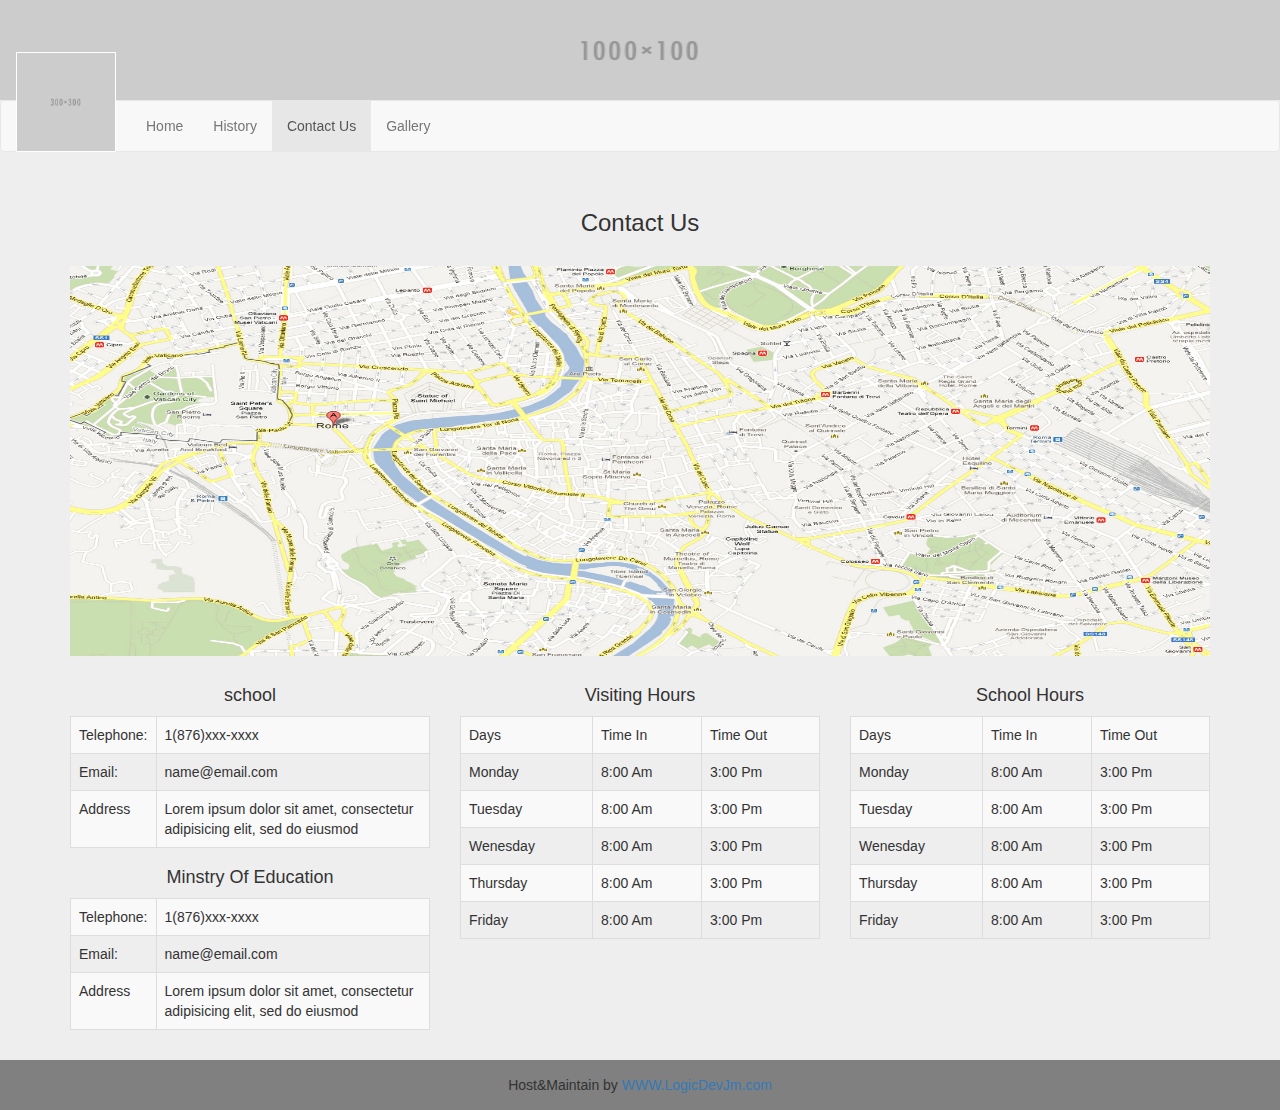
==== contact.html @ 2ebee9b9 "webiste" ====
<!DOCTYPE html>
<html>
  <head>
    <title>Contact Us</title>
    <meta charset="UTF-8">
    <meta name="viewport" content="width=device-width, initial-scale=1">

     <link rel="stylesheet" href="./lib/bootstrap.min.css">
     <link rel="stylesheet" href="./css/style.css">
  </head>
  <body> 
    <div class="nav-section">
       <div class="header-content">
          <img src="img/1000x100.png"class="headerContentImg">
       </div>
       <nav class="navbar navbar-default">
        <div class="container-fluid">
          <!-- Brand and toggle get grouped for better mobile display -->
          <div class="navbar-header">
            <button type="button" class="navbar-toggle collapsed" data-toggle="collapse" data-target="#bs-example-navbar-collapse-1" aria-expanded="false">
              <span class="sr-only">Toggle navigation</span>
              <span class="icon-bar"></span>
              <span class="icon-bar"></span>
              <span class="icon-bar"></span>
            </button>
            <a class="navbar-brand" href="#">
              <img src="img/300x300.png" class="logo-img">
            </a>
          </div>

          <!-- Collect the nav links, forms, and other content for toggling -->
          <div class="collapse navbar-collapse" id="bs-example-navbar-collapse-1">
            <ul class="nav navbar-nav">
              <li ><a href="index.html">Home <span class="sr-only"></span></a></li>
              <li><a href="history.html">History</a></li>
              <li class="active"><a href="contact.html">Contact Us</a></li> 
              <li><a href="#">Gallery</a></li>
            </ul>
          </div>
          <!-- /.navbar-collapse -->

        </div>
        <!-- /.container-fluid -->
       </nav>
    </div>


   <div class="container" style="margin-top:170px;">
   		<h3 class="text-center page-header">Contact Us</h3>
    	<img src="img/map.jpg" style="width:100%; height:390px;">

    		<br><br>
    	<div class="row">
 		<div class="col-lg-4">
			<table class="table table-striped table-bordered">
			<h4 class="text-center">school</h4>	
  			<tr>
  				<td>
  					Telephone:
  				</td>
  				<td>
  					1(876)xxx-xxxx
  				</td>
  			</tr>
  			<tr>
  				<td>
  					Email:
  				</td>
  				<td>
  					name@email.com
  				</td>
  			</tr>
  			<tr>
  				<td>
  					Address
  				</td>
  				<td>
  					Lorem ipsum dolor sit amet, consectetur adipisicing elit, sed do eiusmod
  				</td>
  			</tr>

  			<table class="table table-striped table-bordered">
			<h4 class="text-center">Minstry Of Education</h4>
  			<tr>
  				<td>
  					Telephone:
  				</td>
  				<td>
  					1(876)xxx-xxxx
  				</td>
  			</tr>
  			<tr>
  				<td>
  					Email:
  				</td>
  				<td>
  					name@email.com
  				</td>
  			</tr>
  			<tr>
  				<td>
  					Address
  				</td>
  				<td>
  					Lorem ipsum dolor sit amet, consectetur adipisicing elit, sed do eiusmod
  				</td>
  			</tr>
		</table> 		
 		</div>

 		<div class="col-lg-4">
 			<table class="table table-striped table-bordered">
			<h4 class="text-center">Visiting Hours</h4>
  			<tr>
  				<td>Days</td>
  				<td>Time In</td>
  				<td>Time Out</td>
  			</tr>
  			<tr>
  				<td>
  					Monday
  				</td>
  				<td>
  					8:00 Am
  				</td>
  				<td>
  					3:00 Pm
  				</td>
  			</tr>
  			<tr>
  				<td>
  					Tuesday
  				</td>
  				<td>
  					8:00 Am
  				</td>
  				<td>
  					3:00 Pm
  				</td>
  			</tr>
  			<tr>
  				<td>
  					Wenesday
  				</td>
  				<td>
  					8:00 Am
  				</td>
  				<td>
  					3:00 Pm
  				</td>
  			</tr>
  			<tr>
  				<td>
  					Thursday
  				</td>
  				<td>
  					8:00 Am
  				</td>
  				<td>
  					3:00 Pm
  				</td>
  			</tr>
  			<tr>
  				<td>
  					Friday
  				</td>
  				<td>
  					8:00 Am
  				</td>
  				<td>
  					3:00 Pm
  				</td>
  			</tr>

		</table>
 		</div>

 		<div class="col-lg-4">
 		<table class="table table-striped table-bordered">
			<h4 class="text-center">School Hours</h4>
  			<tr>
  				<td>Days</td>
  				<td>Time In</td>
  				<td>Time Out</td>
  			</tr>
  			<tr>
  				<td>
  					Monday
  				</td>
  				<td>
  					8:00 Am
  				</td>
  				<td>
  					3:00 Pm
  				</td>
  			</tr>
  			<tr>
  				<td>
  					Tuesday
  				</td>
  				<td>
  					8:00 Am
  				</td>
  				<td>
  					3:00 Pm
  				</td>
  			</tr>
  			<tr>
  				<td>
  					Wenesday
  				</td>
  				<td>
  					8:00 Am
  				</td>
  				<td>
  					3:00 Pm
  				</td>
  			</tr>
  			<tr>
  				<td>
  					Thursday
  				</td>
  				<td>
  					8:00 Am
  				</td>
  				<td>
  					3:00 Pm
  				</td>
  			</tr>
  			<tr>
  				<td>
  					Friday
  				</td>
  				<td>
  					8:00 Am
  				</td>
  				<td>
  					3:00 Pm
  				</td>
  			</tr>

		</table>
			  
 		</div>

 	</div>
    </div>

<footer class="text-center">
  Host&Maintain by <a href="#">WWW.LogicDevJm.com</a>
</footer>    
</body>
</html>
<script src="./lib/jquery.min.js"></script>
<script src="./lib/bootstrap.min.js"></script>
---- css/style.css ----
body{
	background: #eee;

}
footer{
	margin-top:10px;
	padding: 15px;
	background-color: gray;
}

.header-content > img{
   width: 100%;
   height: 100px;
}
.navbar{
  margin:0px;
}

.content{
   margin-top: 140px !important;
   margin:0px;
   padding:0px;
}

.sub-content{
	padding:20px;
}
.logo-img{
   height:100px;
   width:100px;
   border: 1px solid white;
   margin-top: -64px;
}
.panel{
  padding: 20px;
  box-shadow: 0 3px 6px rgba(0, 0, 0, 0.16), 0 3px 6px rgba(0, 0, 0, 0.23) !important;
}
.header-content{
	width: 100%;
	height: 100px;

}

.nav-section{
	position: fixed;
	width: 100%;
	top:0;
	z-index: 1000;
}
.ad{
	padding: 10px;
	float:right;
	position: relative;
	color:white;
	margin-top: 20px;
	width: 100%;
	height: 180px;
	margin-bottom: 10px;
	top:0;
	text-align: center;
	background: gray;
}

.slider{
	width:100%;
	height:250px;
}
.slider >img{
	width: 100%;
	height: 250px;
}

.home-content{
  
}
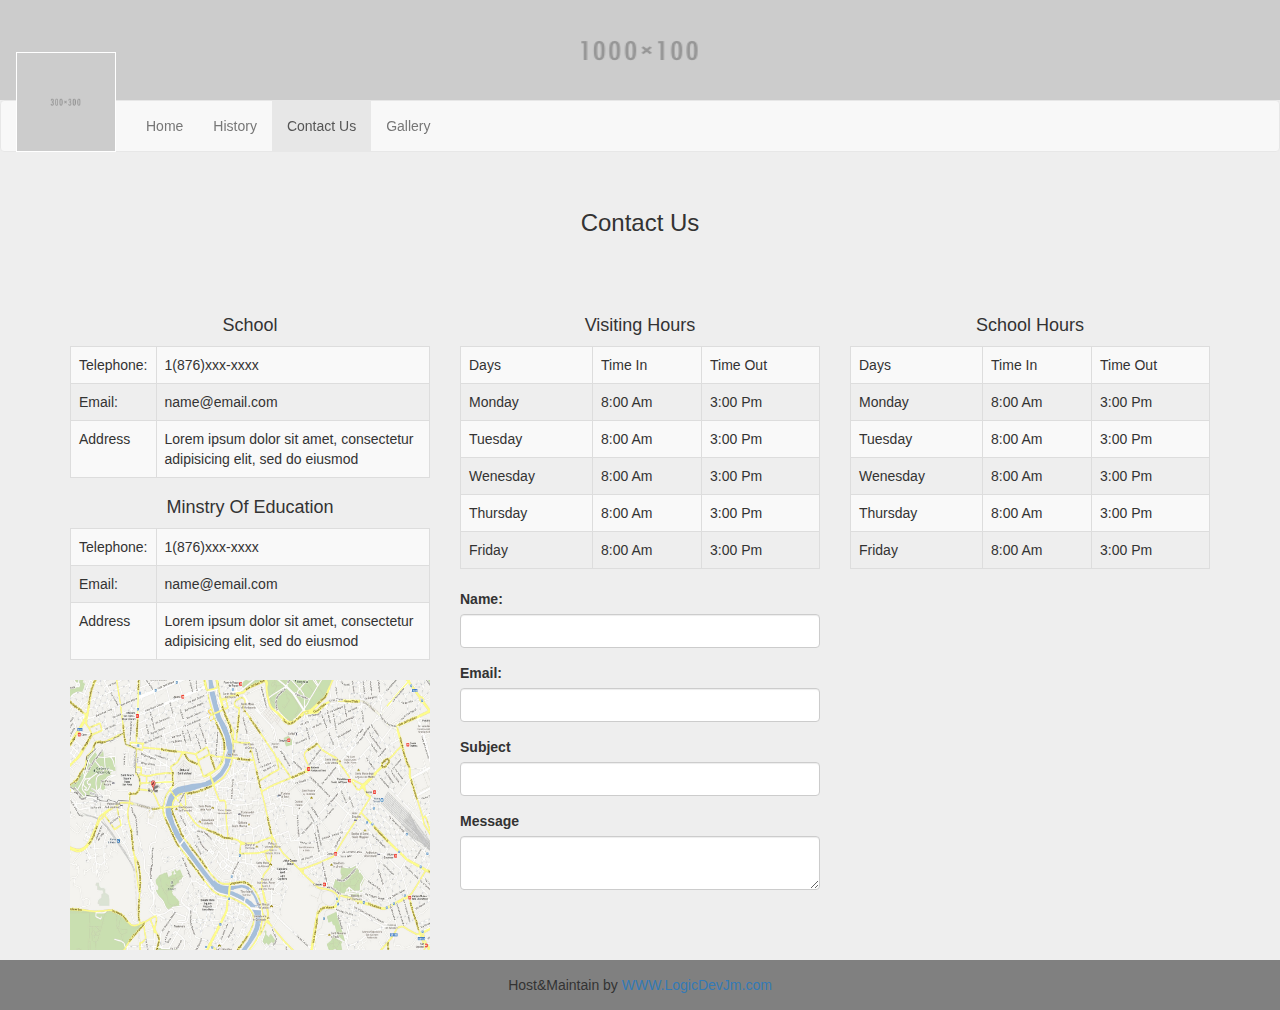
==== commit c644f39c: "fixed carousel issue" ====
--- a/contact.html
+++ b/contact.html
@@ -47,13 +47,12 @@
 
    <div class="container" style="margin-top:170px;">
    		<h3 class="text-center page-header">Contact Us</h3>
-    	<img src="img/map.jpg" style="width:100%; height:390px;">
 
     		<br><br>
     	<div class="row">
  		<div class="col-lg-4">
 			<table class="table table-striped table-bordered">
-			<h4 class="text-center">school</h4>	
+			<h4 class="text-center">School</h4>	
   			<tr>
   				<td>
   					Telephone:
@@ -106,6 +105,8 @@
   				</td>
   			</tr>
 		</table> 		
+     <img src="img/map.jpg" style="width:100%; height:270px;">
+
  		</div>
 
  		<div class="col-lg-4">
@@ -173,6 +174,26 @@
   			</tr>
 
 		</table>
+
+
+ <form>
+    <div class="form-group">
+          <label>Name: </label>
+          <input type="text" class="form-control">
+    </div>
+    <div class="form-group">
+          <label>Email: </label>
+          <input type="text" class="form-control">
+    </div>
+    <div class="form-group">
+          <label>Subject </label>
+          <input type="text" class="form-control">
+    </div>
+    <div class="form-group">
+          <label>Message </label>
+          <textarea class="form-control"></textarea>
+    </div>
+ </form>
  		</div>
 
  		<div class="col-lg-4">
@@ -240,9 +261,8 @@
   			</tr>
 
 		</table>
-			  
+			 
  		</div>
-
  	</div>
     </div>
 
--- a/css/style.css
+++ b/css/style.css
@@ -62,15 +62,24 @@
 }
 
 .slider{
+}
+
+#myCarousel{
 	width:100%;
 	height:250px;
 }
-.slider >img{
-	width: 100%;
-	height: 250px;
-}
-
 .home-content{
   
 }
 
+/* Declare heights because of positioning of img element */
+.carousel .item {
+  height: 250px;
+}
+.carousel-inner > .item > img {
+  position: absolute;
+  top: 0;
+  left: 0;
+  min-width: 100%;
+  height: 250px;
+}